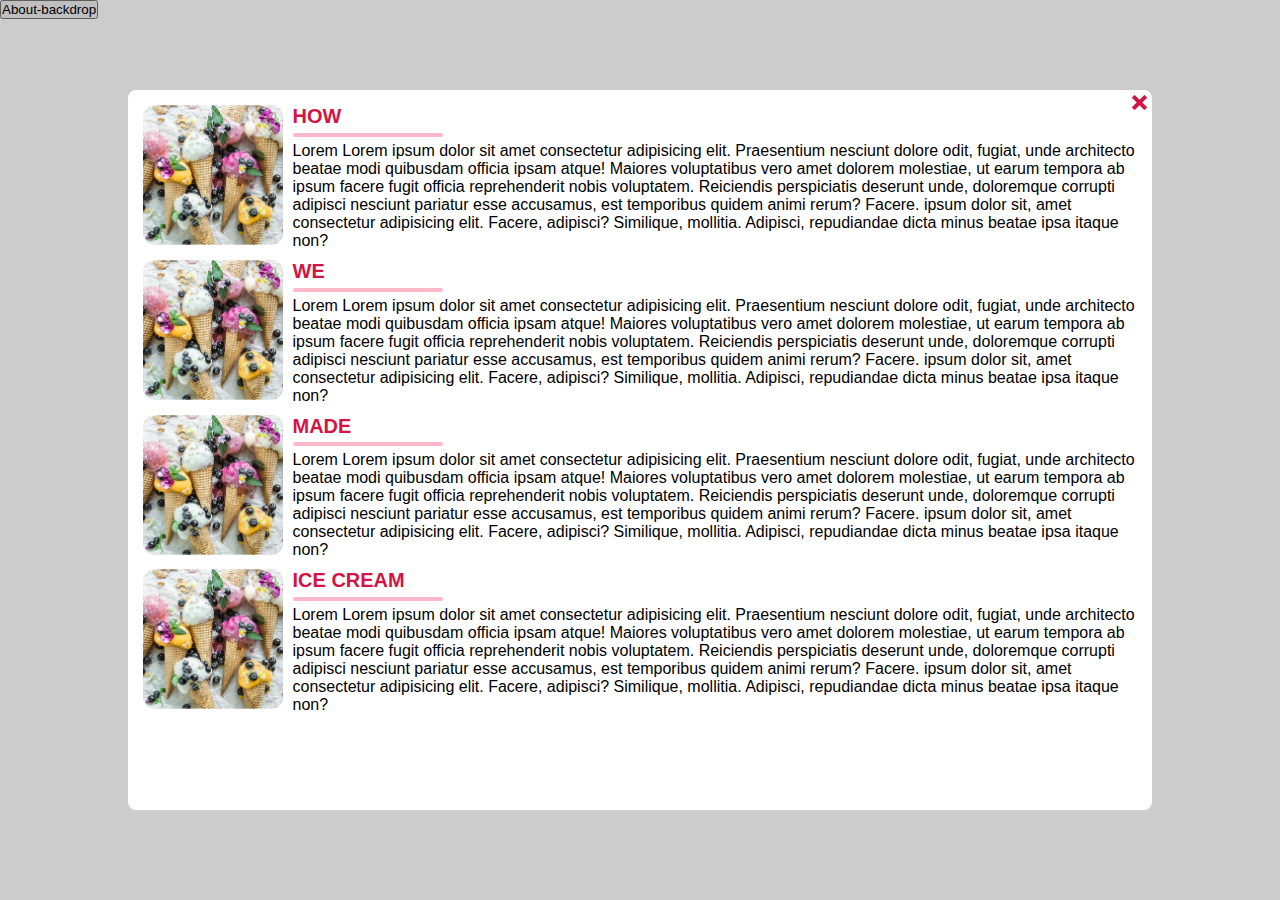
==== about-modal.html @ 0df215e0 "modal window" ====
<!DOCTYPE html>
<html lang="en">
<head>
    <meta charset="UTF-8">
    <meta http-equiv="X-UA-Compatible" content="IE=edge">
    <meta name="viewport" content="width=device-width, initial-scale=1.0">
    <title>About backdrop</title>

    <link rel="stylesheet" href="./sass/main.css">
</head>
<body>
    <button class="" type="button" data-modal-open>About-backdrop</button>

    <div class="a-backdrop is-hidden" data modal>
        <div class="a-modal">
            <button class="a-modal__btn" type="button" data-modal-close>
                <svg class="a-modal__svg" width="15" height="15">
                    <use href="./images/about-modal.svg#cross"></use>
                </svg>
            </button>

            <ul class="a-modal__list">
                <li class="a-modal__item">
                    <img class="a-modal__img" 
                    srcset="./images/gallery/gallery_pic_4_desk.jpg 1x,
                            images/gallery/gallery_pic_4_desk@2x.jpg 2x"
                        src="./images/gallery/gallery_pic_4_desk.jpg" 
                        alt="fruit ice cream" loading="lazy" />
                        <div class="a-modal__text-box">
                            <h2 class="a-modal__title">How</h2>
                            <p>Lorem Lorem ipsum dolor sit amet consectetur adipisicing elit. Praesentium nesciunt dolore odit, fugiat, unde architecto beatae modi quibusdam officia ipsam atque! Maiores voluptatibus vero amet dolorem molestiae, ut earum tempora ab ipsum facere fugit officia reprehenderit nobis voluptatem. Reiciendis perspiciatis deserunt unde, doloremque corrupti adipisci nesciunt pariatur esse accusamus, est temporibus quidem animi rerum? Facere. ipsum dolor sit, amet consectetur adipisicing elit. Facere, adipisci? Similique, mollitia. Adipisci, repudiandae dicta minus beatae ipsa itaque non?</p>
                        </div>
                </li>
                <li class="a-modal__item">
                    <img class="a-modal__img" 
                    srcset="./images/gallery/gallery_pic_4_desk.jpg 1x,
                            images/gallery/gallery_pic_4_desk@2x.jpg 2x" 
                        src="./images/gallery/gallery_pic_4_desk.jpg"
                        alt="fruit ice cream" loading="lazy" />
                        <div class="a-modal__text-box">
                            <h2 class="a-modal__title">We</h2>
                            <p>Lorem Lorem ipsum dolor sit amet consectetur adipisicing elit. Praesentium nesciunt dolore odit, fugiat, unde architecto beatae modi quibusdam officia ipsam atque! Maiores voluptatibus vero amet dolorem molestiae, ut earum tempora ab ipsum facere fugit officia reprehenderit nobis voluptatem. Reiciendis perspiciatis deserunt unde, doloremque corrupti adipisci nesciunt pariatur esse accusamus, est temporibus quidem animi rerum? Facere. ipsum dolor sit, amet consectetur adipisicing elit. Facere, adipisci? Similique, mollitia. Adipisci, repudiandae dicta minus beatae ipsa itaque non?</p>
                        </div>
                </li>
                <li class="a-modal__item">
                    <img class="a-modal__img" 
                    srcset="./images/gallery/gallery_pic_4_desk.jpg 1x,
                            images/gallery/gallery_pic_4_desk@2x.jpg 2x" 
                        src="./images/gallery/gallery_pic_4_desk.jpg"
                        alt="fruit ice cream" loading="lazy" />
                        <div class="a-modal__text-box">
                            <h2 class="a-modal__title">Made</h2>
                            <p>Lorem Lorem ipsum dolor sit amet consectetur adipisicing elit. Praesentium nesciunt dolore odit, fugiat, unde architecto beatae modi quibusdam officia ipsam atque! Maiores voluptatibus vero amet dolorem molestiae, ut earum tempora ab ipsum facere fugit officia reprehenderit nobis voluptatem. Reiciendis perspiciatis deserunt unde, doloremque corrupti adipisci nesciunt pariatur esse accusamus, est temporibus quidem animi rerum? Facere. ipsum dolor sit, amet consectetur adipisicing elit. Facere, adipisci? Similique, mollitia. Adipisci, repudiandae dicta minus beatae ipsa itaque non?</p>
                        </div>
                </li>
                <li class="a-modal__item">
                    <img class="a-modal__img" 
                    srcset="./images/gallery/gallery_pic_4_desk.jpg 1x,
                            images/gallery/gallery_pic_4_desk@2x.jpg 2x" 
                        src="./images/gallery/gallery_pic_4_desk.jpg"
                        alt="fruit ice cream" loading="lazy" />
                        <div class="a-modal__text-box">
                            <h2 class="a-modal__title">Ice Cream</h2>
                            <p>Lorem Lorem ipsum dolor sit amet consectetur adipisicing elit. Praesentium nesciunt dolore odit, fugiat, unde architecto beatae modi quibusdam officia ipsam atque! Maiores voluptatibus vero amet dolorem molestiae, ut earum tempora ab ipsum facere fugit officia reprehenderit nobis voluptatem. Reiciendis perspiciatis deserunt unde, doloremque corrupti adipisci nesciunt pariatur esse accusamus, est temporibus quidem animi rerum? Facere. ipsum dolor sit, amet consectetur adipisicing elit. Facere, adipisci? Similique, mollitia. Adipisci, repudiandae dicta minus beatae ipsa itaque non?</p>
                        </div>
                </li>
            </ul>
        </div>
    </div>

    <script src="./js/modal.js"></script>
</body>
</html>
---- sass/main.css ----
.container {
  min-width: 0px;
  max-width: 767px;
  margin: 0 auto;
  padding-left: 30px;
  padding-right: 30px;
}

@media screen and (min-width: 320px) {
  .container {
    min-width: 320px;
  }
}

@media screen and (min-width: 768px) {
  .container {
    min-width: 768px;
  }
}

@media screen and (min-width: 1200px) {
  .container {
    min-width: 1200px;
  }
}

*,
*::after,
*::before {
  margin: 0;
  padding: 0;
  -webkit-box-sizing: border-box;
          box-sizing: border-box;
}

body {
  font-family: 'DM Sans', sans-serif;
  font-weight: 400;
  font-style: normal;
}

ul {
  list-style: none;
  margin: 0;
  padding: 0;
}

p,
h1,
h2,
h3 {
  margin: 0;
}

.section {
  padding-top: 60px;
  padding-bottom: 60px;
}

img {
  display: block;
  max-width: 100%;
  height: auto;
}

.gallery__container {
  margin: 0 auto;
  background-image: -webkit-gradient(linear, left top, left bottom, color-stop(22%, #FFF5F6), color-stop(22%, #FFFFFF));
  background-image: linear-gradient(to bottom, #FFF5F6 22%, #FFFFFF 22%);
}

@media screen and (max-width: 767.98px) {
  .gallery__container {
    max-width: 767px;
  }
}

@media screen and (min-width: 768px) and (max-width: 1199.98px) {
  .gallery__container {
    width: 768px;
    background-image: -webkit-gradient(linear, left top, left bottom, color-stop(55%, #FFF5F6), color-stop(55%, #FFFFFF));
    background-image: linear-gradient(to bottom, #FFF5F6 55%, #FFFFFF 55%);
  }
}

@media screen and (min-width: 1200px) {
  .gallery__container {
    width: 1200px;
    padding-left: 93px;
    padding-right: 94px;
  }
}

.gallery__list {
  display: -webkit-box;
  display: -ms-flexbox;
  display: flex;
  -webkit-box-align: center;
      -ms-flex-align: center;
          align-items: center;
  -webkit-box-pack: center;
      -ms-flex-pack: center;
          justify-content: center;
  width: 100%;
}

.gallery__item:not(:last-child) {
  margin-right: 0.8%;
}

@media screen and (max-width: 1199.98px) {
  .gallery__item {
    float: left;
    width: 14%;
  }
}

@media screen and (min-width: 1200px) {
  .gallery__item {
    width: 138px;
  }
}

@media screen and (max-width: 1199.98px) {
  .gallery__item--2x {
    width: 28.4%;
  }
}

@media screen and (min-width: 1200px) {
  .gallery__item--2x {
    width: 283px;
  }
}

@media screen and (max-width: 1199.98px) {
  .gallery__img--2x:last-child {
    width: 50%;
  }
}

.gallery__item--down {
  padding-top: 4%;
}

.gallery__item--deep-down {
  padding-top: 6%;
}

img + img {
  margin-top: 3%;
}

.gallery__img {
  border-radius: 8%;
}

.a-backdrop {
  position: fixed;
  top: 0;
  left: 0;
  width: 100vw;
  height: 100vh;
  z-index: 100;
  background-color: rgba(0, 0, 0, 0.2);
}

.a-modal {
  position: absolute;
  top: 50%;
  left: 50%;
  -webkit-transform: translate(-50%, -50%);
          transform: translate(-50%, -50%);
  overflow: scroll;
  width: 80vw;
  height: 80vh;
  padding: 15px;
  border-radius: 8px;
  background-color: #FFFFFF;
}

.a-modal__btn {
  position: fixed;
  top: 5px;
  right: 5px;
  display: -webkit-box;
  display: -ms-flexbox;
  display: flex;
  -webkit-box-pack: center;
      -ms-flex-pack: center;
          justify-content: center;
  border: none;
  background-color: transparent;
  fill: #D41443;
}

.a-modal__item {
  display: -webkit-box;
  display: -ms-flexbox;
  display: flex;
}

.a-modal__item:not(:last-child) {
  margin-bottom: 10px;
}

@media screen and (max-width: 767.98px) {
  .a-modal__item {
    -webkit-box-orient: vertical;
    -webkit-box-direction: normal;
        -ms-flex-direction: column;
            flex-direction: column;
    -webkit-box-align: center;
        -ms-flex-align: center;
            align-items: center;
  }
}

.a-modal__img {
  border-radius: 8%;
}

@media screen and (max-width: 767.98px) {
  .a-modal__img {
    width: 50%;
    margin-bottom: 10px;
  }
}

@media screen and (min-width: 768px) {
  .a-modal__img {
    width: 113px;
    height: 113px;
    margin-right: 10px;
  }
}

@media screen and (min-width: 1200px) {
  .a-modal__img {
    width: 140px;
    height: 140px;
  }
}

.a-modal__title {
  font-size: 20px;
  line-height: 1.14;
  text-transform: uppercase;
  color: #D41443;
}

.a-modal__title::after {
  content: '';
  display: block;
  margin-top: 5px;
  margin-bottom: 5px;
  width: 50%;
  height: 4px;
  border-radius: 2px;
  background-color: #FFB8CA;
}

@media screen and (min-width: 768px) {
  .a-modal__title::after {
    width: 150px;
  }
}
/*# sourceMappingURL=main.css.map */
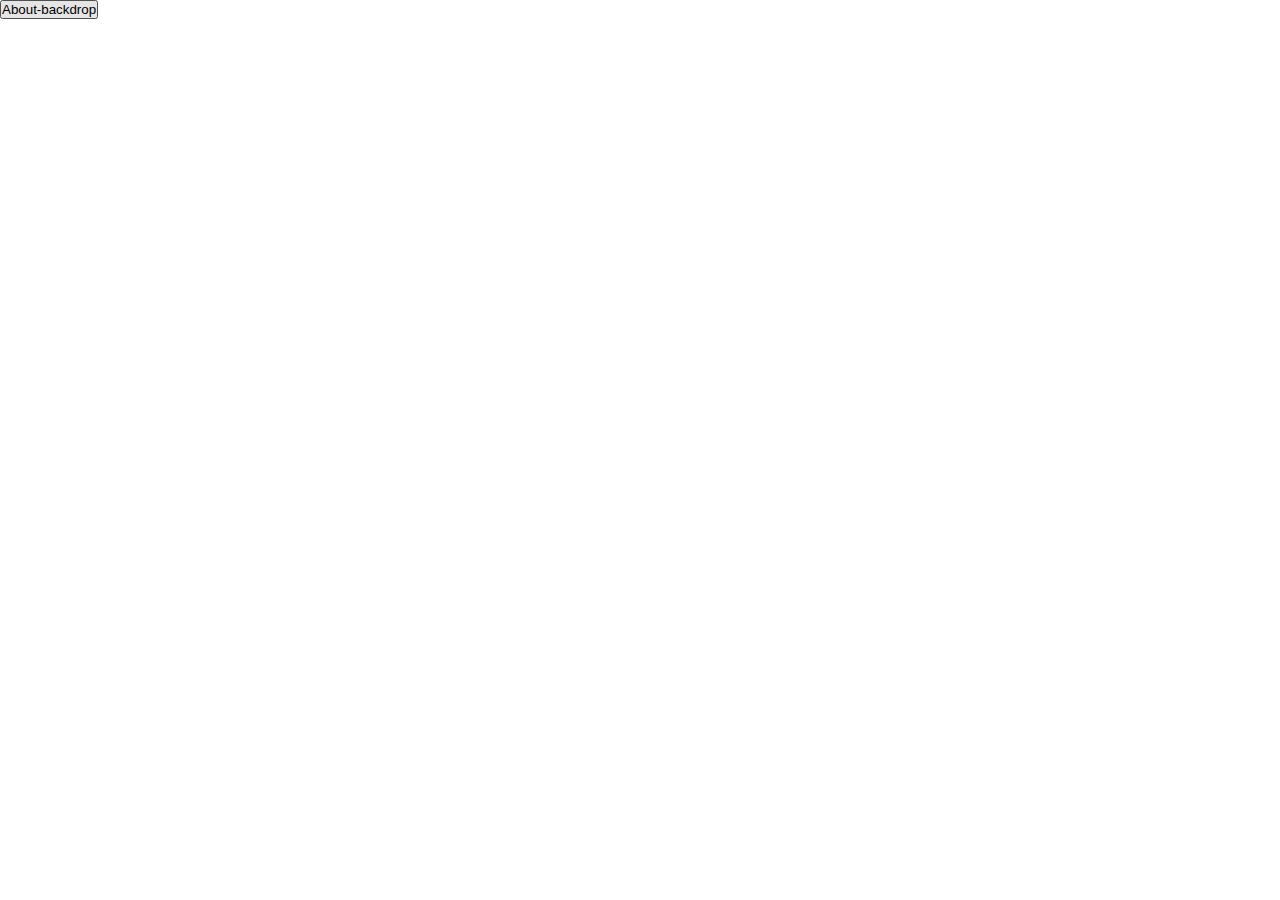
==== commit 3cf26bcb: "fixed js" ====
--- a/about-modal.html
+++ b/about-modal.html
@@ -9,11 +9,11 @@
     <link rel="stylesheet" href="./sass/main.css">
 </head>
 <body>
-    <button class="" type="button" data-modal-open>About-backdrop</button>
+    <button class="" type="button" data-about-modal-open>About-backdrop</button>
 
-    <div class="a-backdrop is-hidden" data modal>
+    <div class="a-backdrop is-hidden__about" data-about-modal>
         <div class="a-modal">
-            <button class="a-modal__btn" type="button" data-modal-close>
+            <button class="a-modal__btn" type="button" data-about-modal-close>
                 <svg class="a-modal__svg" width="15" height="15">
                     <use href="./images/about-modal.svg#cross"></use>
                 </svg>
--- a/sass/main.css
+++ b/sass/main.css
@@ -163,6 +163,12 @@
   height: 100vh;
   z-index: 100;
   background-color: rgba(0, 0, 0, 0.2);
+}
+
+.a-backdrop.is-hidden__about {
+  opacity: 0;
+  visibility: hidden;
+  pointer-events: none;
 }
 
 .a-modal {
